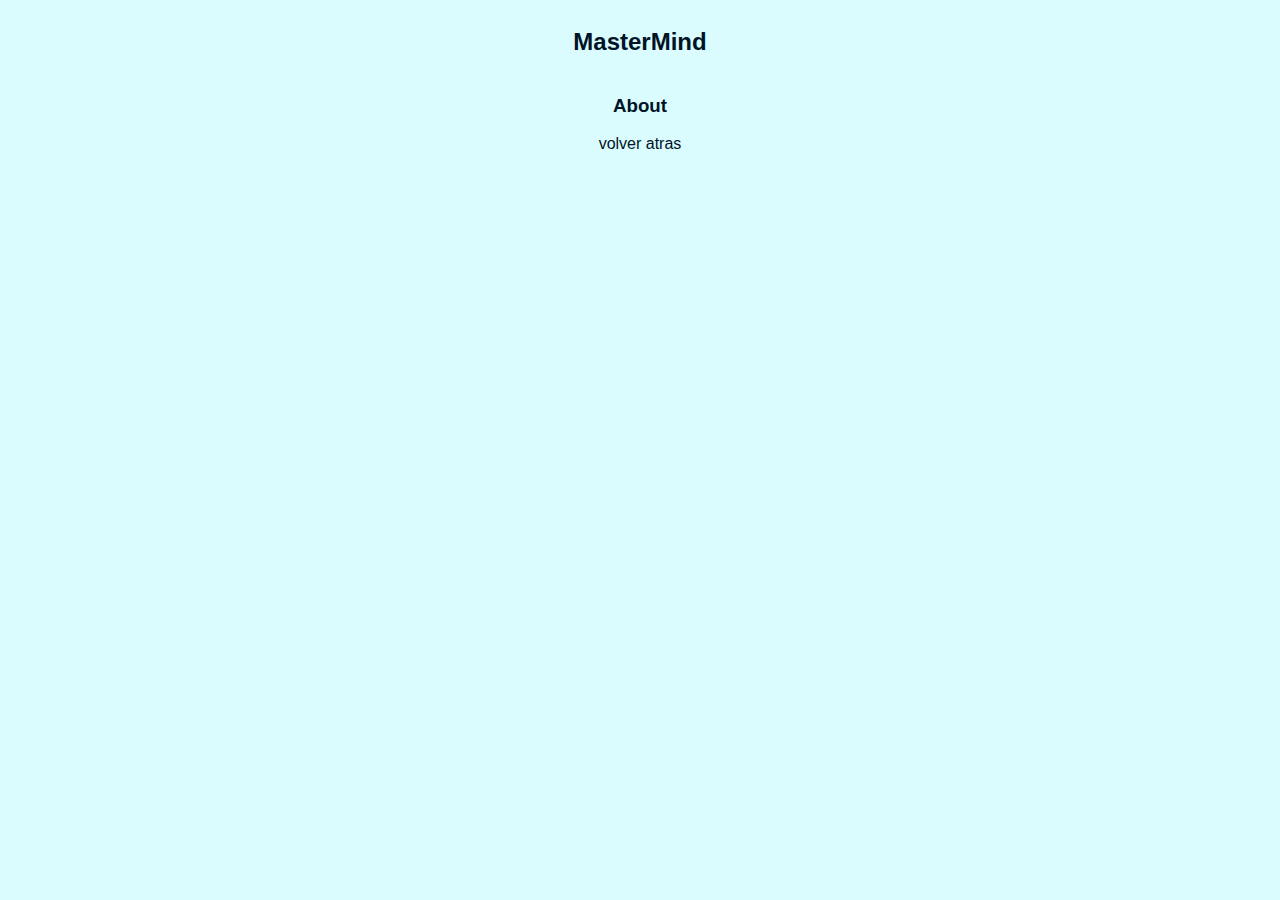
==== pages/about.html @ de2433ab "logic defined" ====
<!DOCTYPE html>
<html lang="en">
<head>
	<meta charset="UTF-8">
	<meta name="viewport" content="width=device-width, initial-scale=1.0">
	<title>MasterMind</title>
    <link rel="stylesheet" href="../css/styles.css">
</head>
<body>
	<div id="about" class="screen">
		<h2>MasterMind</h2>
		<h3>About</h3>
		<a href="../index.html">volver atras</a>
	</div>

    <script type="text/javascript" src="../js/main.js"></script>
</body>
</html>
---- css/styles.css ----
html *
{
   color: #001427 !important;
   font-family: Arial !important;
}

body {
	background-color: #DBFCFF;
}

.a { color:black }
a:link { text-decoration: none; }
a:focus { text-decoration: none; color:yellow; }
a:hover, a:active { text-decoration: none; color:black }


.title {
	display: flex;
	justify-content: center;
	flex: center;
	align-items: center;
	font-size: 5rem;
}

.first-m {
	background-color: green;
}

.second-m {
	background-color: beige;
}

.screen {
	display: flex;
	justify-content: center;
	flex-direction: column;
	align-items: center;
}

.choose-difficulty {
	display: flex;
	justify-content: center;
	flex-direction: column;
	align-items: center;
	margin-top: 15px;
	font-size: 50px;
}

.difficultiesContainer{
	display: flex;
	flex-direction: center;
	justify-content: center;
	align-items: center;
}

.difficulty_button {
	margin-top: 25px;
	margin-left: 12px;
	font-size: 25px;
	border-radius: 25% 25% 25% 25%;
}

.button {
	display: flex;
	justify-content: center;
	flex-direction: center;
	align-items: center;
	margin-top: 10px;
	padding: 12.5px;
	font-size: 50px;
	border: 5px solid black;
	background-color: #DBFCFF;
	cursor: pointer;
}

.button:hover{
	transition: 1s;
	background-color: beige;
}

.visible {
	display: initial;
}

.colorPicker {
	width: 30px;
	height: 30px;
	display: inline-block;
	border: 1px solid black;
	margin-right: 10px;
}

.rowContainer {
	margin-bottom: 10px;
}
.hintContainer {
	display: flex;
	padding-left: 10px;
}
.hint {
	width: 14px;
	height: 14px;
	border-radius: 50%;
	border: 1px solid gray;
	background-color: black;
	margin-right: 25px;
}

.match {
	background-color: green;

}
.exists {
	background-color: white;

}
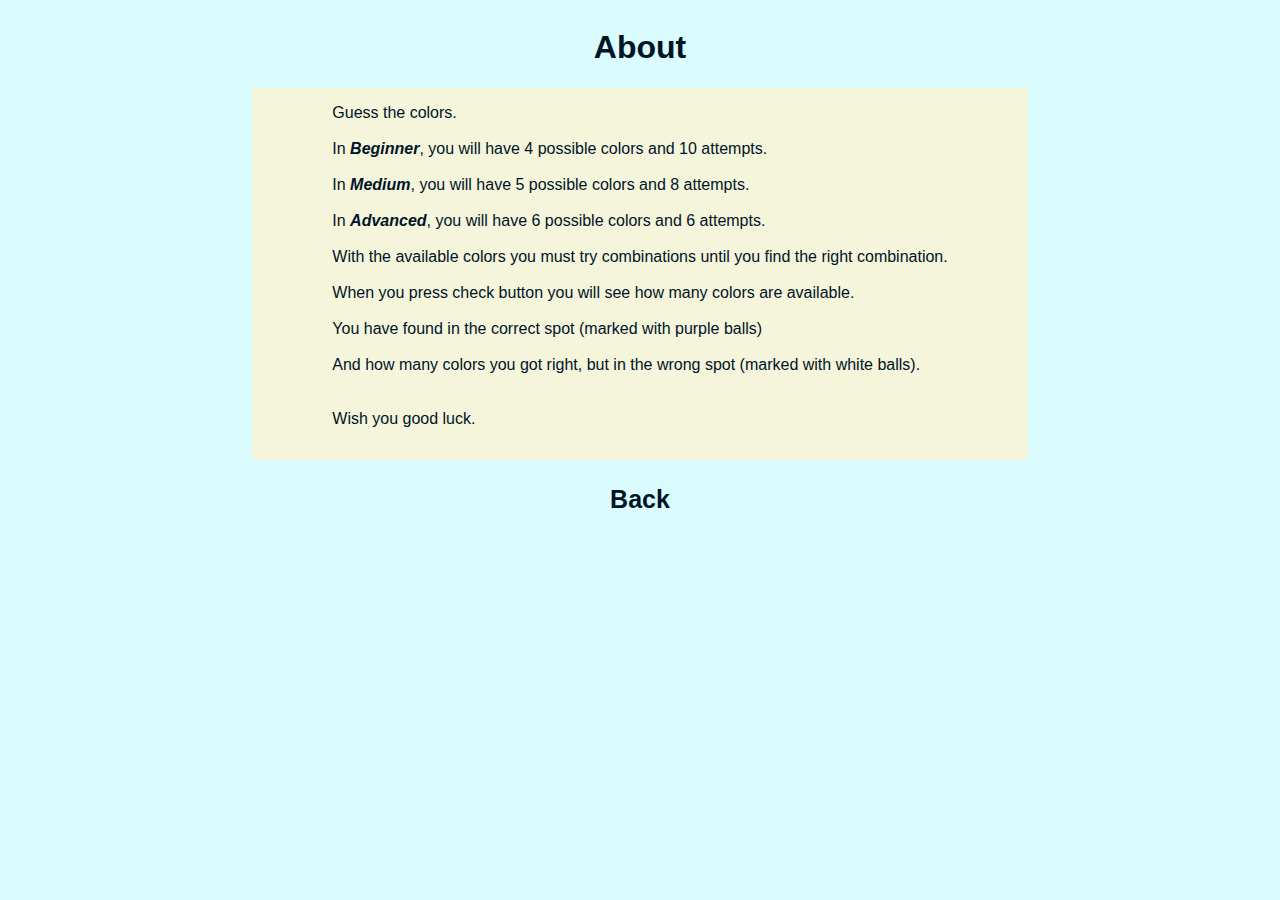
==== commit 513086f1: "lose screen finished" ====
--- a/pages/about.html
+++ b/pages/about.html
@@ -3,14 +3,30 @@
 <head>
 	<meta charset="UTF-8">
 	<meta name="viewport" content="width=device-width, initial-scale=1.0">
-	<title>MasterMind</title>
+	<title>MasterMind: Project 3</title>
     <link rel="stylesheet" href="../css/styles.css">
 </head>
 <body>
 	<div id="about" class="screen">
-		<h2>MasterMind</h2>
-		<h3>About</h3>
-		<a href="../index.html">volver atras</a>
+		<h1>About</h1>
+		<div class="about-text">
+			<p>
+				Guess the colors.<br><br>
+				In <b><i>Beginner</i></b>, you will have 4 possible colors and 10 attempts.<br><br>
+				In <b><i>Medium</i></b>, you will have 5 possible colors and 8 attempts. <br><br>
+				In <b><i>Advanced</i></b>, you will have 6 possible colors and 6 attempts. <br><br>	
+				With the available colors you must try combinations until you find the right combination.<br><br>
+				When you press check button you will see how many colors are available.<br><br>
+				You have found in the correct spot (marked with purple balls) <br><br>
+				And how many colors you got right, but in the wrong spot (marked with white balls). <br><br>
+				<br>
+				Wish you good luck.
+
+				
+
+			</p>
+		</div>
+		<a href="../index.html"><div class="back-button"><B>Back</B></div></a>
 	</div>
 
     <script type="text/javascript" src="../js/main.js"></script>
--- a/css/styles.css
+++ b/css/styles.css
@@ -13,17 +13,27 @@
 a:focus { text-decoration: none; color:yellow; }
 a:hover, a:active { text-decoration: none; color:black }
 
+/* index design */
 
 .title {
 	display: flex;
 	justify-content: center;
-	flex: center;
-	align-items: center;
-	font-size: 5rem;
-}
+	align-items: center;
+	font-size: 6rem;
+	padding: 2.5rem;
+	letter-spacing: 0.6px;
+}
+
+.span{
+	display: inline;
+	justify-content: center;
+	flex-direction: center;
+	align-items: center;
+}
+
 
 .first-m {
-	background-color: green;
+	background-color: beige;
 }
 
 .second-m {
@@ -37,12 +47,76 @@
 	align-items: center;
 }
 
+
+.button {
+	display: flex;
+	justify-content: center;
+	flex-direction: center;
+	align-items: center;
+  	background-color: #fbeee0;
+  	border: 2px solid #422800;
+  	border-radius: 30px;
+  	box-shadow: #422800 4px 4px 0 0;
+  	color: #422800;
+  	cursor: pointer;
+  	display: inline-block;
+ 	font-weight: 600;
+  	font-size: 23px;
+  	padding: 0 18px;
+  	line-height: 50px;
+  	text-align: center;
+  	text-decoration: none;
+  	user-select: none;
+  	-webkit-user-select: none;
+  	touch-action: manipulation;
+	margin-left: 1.5rem;
+}
+
+.button:hover {
+  background-color: #fff;
+}
+
+.button:active {
+  box-shadow: #422800 2px 2px 0 0;
+  transform: translate(2px, 2px);
+}
+
+@media (min-width: 768px) {
+  .button {
+    min-width: 120px;
+    padding: 0 25px;
+  }
+}
+
+/* difficulty design */
+
+.username-text{
+	display: flex;
+	justify-content: center;
+	flex-direction: column;
+	align-items: center;
+	font-size: 50px;
+	bottom: 24rem;
+}
+
+.username-chart{
+	display: flex;
+	justify-content: center;
+	flex-direction: column;
+	padding-top: 20px;
+	padding-bottom: 20px;
+	padding-left: 20px;
+	padding-right: 20px;
+	bottom: 240rem;
+
+}
+
 .choose-difficulty {
 	display: flex;
 	justify-content: center;
 	flex-direction: column;
 	align-items: center;
-	margin-top: 15px;
+	margin-top: 50px;
 	font-size: 50px;
 }
 
@@ -54,29 +128,47 @@
 }
 
 .difficulty_button {
-	margin-top: 25px;
-	margin-left: 12px;
-	font-size: 25px;
-	border-radius: 25% 25% 25% 25%;
-}
-
-.button {
-	display: flex;
-	justify-content: center;
-	flex-direction: center;
-	align-items: center;
-	margin-top: 10px;
-	padding: 12.5px;
-	font-size: 50px;
-	border: 5px solid black;
-	background-color: #DBFCFF;
-	cursor: pointer;
-}
-
-.button:hover{
-	transition: 1s;
-	background-color: beige;
-}
+	display: flex;
+	justify-content: center;
+	flex-direction: center;
+	align-items: center;
+  	background-color: #fbeee0;
+  	border: 2px solid #422800;
+  	border-radius: 30px;
+  	box-shadow: #422800 4px 4px 0 0;
+  	color: #422800;
+  	cursor: pointer;
+  	display: inline-block;
+ 	font-weight: 600;
+  	font-size: 23px;
+  	padding: 0 18px;
+  	line-height: 50px;
+  	text-align: center;
+  	text-decoration: none;
+  	user-select: none;
+  	-webkit-user-select: none;
+  	touch-action: manipulation;
+	margin-left: 1.5rem;
+	margin-top: 30px;
+}
+
+.difficulty_button:hover {
+	background-color: #fff;
+  }
+  
+  .difficulty_button:active {
+	box-shadow: #422800 2px 2px 0 0;
+	transform: translate(2px, 2px);
+  }
+  
+  @media (min-width: 768px) {
+	.difficulty_button {
+	  min-width: 120px;
+	  padding: 0 25px;
+	}
+  }
+  
+/* color picker */
 
 .visible {
 	display: initial;
@@ -114,3 +206,63 @@
 	background-color: white;
 
 }
+
+.about-text {
+	display: flex;
+	justify-content: center;
+	align-items: center;
+	top: 25rem;
+	padding-bottom: 1rem;
+	padding-left: 5rem;
+	padding-right: 5rem;
+	background-color: beige;
+	font-size: 16px;
+}
+
+.back-button {
+	padding-top: 25px;
+	font-size: 25px;
+}
+
+.tries-text {
+	display: flex;
+	justify-content: center;
+	align-items: center;
+	flex-direction: center;
+}
+
+.board-m1 {
+	background-color: beige;
+}
+
+.board-m2 {
+    background-color: beige;
+}
+
+.board-title {
+	font-size: 29px;
+	letter-spacing: 0.6px;
+}
+
+.colorpicker-text {
+	font-size: 40px;
+}
+
+.lose-screen {
+	position: static;
+	display: absolute;
+	justify-content: center;
+	align-items: center;
+	font-size: 30px;
+	bottom: 25px;
+	letter-spacing: 0.6px;
+	margin-left: 35rem;
+}
+
+.rematch-buttons {
+	display: flex;
+	flex-direction: center;
+	justify-content: center;
+	align-items: center;
+	margin-right: 5rem;
+}